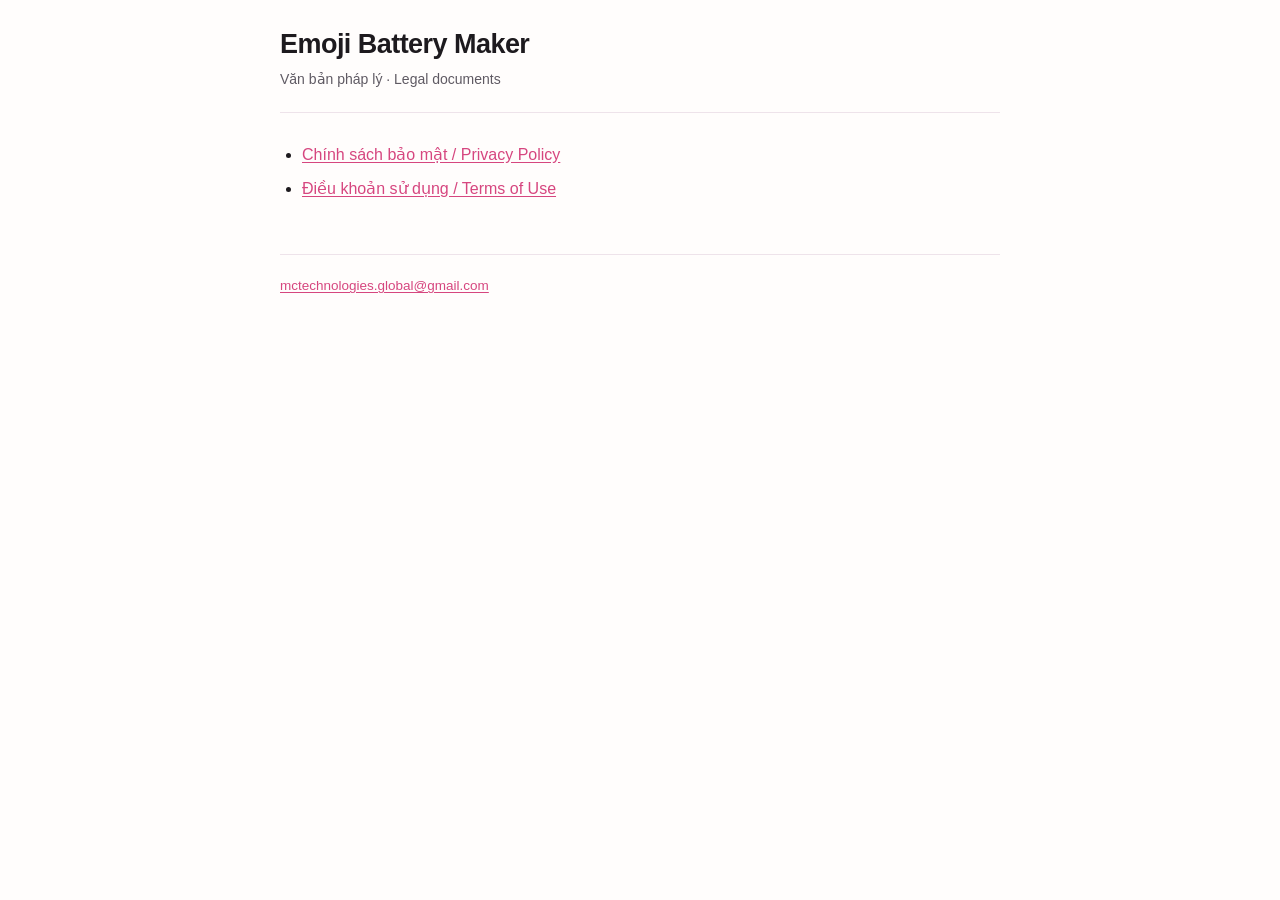
==== index.html @ 11c42c66 "config privacy & terms" ====
<!doctype html>
<html lang="vi">
<head>
<meta charset="utf-8">
<meta name="viewport" content="width=device-width, initial-scale=1">
<title>Emoji Battery Maker — Văn bản pháp lý</title>
<link rel="stylesheet" href="legal.css">
</head>
<body>
<div class="wrap">
<header>
  <h1>Emoji Battery Maker</h1>
  <p class="sub">Văn bản pháp lý · Legal documents</p>
</header>
<ul>
  <li><a href="privacy.html">Chính sách bảo mật / Privacy Policy</a></li>
  <li><a href="terms.html">Điều khoản sử dụng / Terms of Use</a></li>
</ul>
<footer>
  <p><a href="mailto:mctechnologies.global@gmail.com">mctechnologies.global@gmail.com</a></p>
</footer>
</div>
</body>
</html>
---- legal.css ----
/* Kieu dung chung cho chinh sach bao mat va dieu khoan.
   Khong tai font ngoai, khong script ngoai: mot trang phap ly phai doc duoc ca khi
   mang xau, va khong nen tu no lai la mot nguon theo dau nguoi doc. */

:root {
  color-scheme: light dark;
  --bg: #fffdfc;
  --card: #ffffff;
  --ink: #1d1a1e;
  --ink-soft: #5f5a63;
  --line: #eee3ea;
  --accent: #d6467f;
  --accent-soft: #fdf2f7;
  --warn-bg: #fff8e6;
  --warn-line: #f0d79a;
}

@media (prefers-color-scheme: dark) {
  :root {
    --bg: #131116;
    --card: #1b181f;
    --ink: #f3eff5;
    --ink-soft: #a49dab;
    --line: #2c2731;
    --accent: #ff8fb8;
    --accent-soft: #241a20;
    --warn-bg: #241f14;
    --warn-line: #4d3f22;
  }
}

* { box-sizing: border-box; }

body {
  margin: 0;
  background: var(--bg);
  color: var(--ink);
  font: 16px/1.7 -apple-system, BlinkMacSystemFont, "Segoe UI", Roboto,
        "Helvetica Neue", Arial, sans-serif;
  -webkit-text-size-adjust: 100%;
}

.wrap { max-width: 760px; margin: 0 auto; padding: 28px 20px 80px; }

header { border-bottom: 1px solid var(--line); padding-bottom: 20px; margin-bottom: 28px; }
h1 { font-size: 27px; line-height: 1.25; margin: 0 0 6px; letter-spacing: -0.02em; }
.sub { color: var(--ink-soft); font-size: 14px; margin: 0; }

h2 {
  font-size: 19px;
  margin: 40px 0 12px;
  padding-top: 4px;
  letter-spacing: -0.01em;
}
h3 { font-size: 15px; margin: 24px 0 8px; }
p, li { color: var(--ink); }
p { margin: 0 0 14px; }
ul, ol { margin: 0 0 14px; padding-left: 22px; }
li { margin-bottom: 7px; }
a { color: var(--accent); text-decoration: underline; text-underline-offset: 2px; }
strong { font-weight: 650; }
code {
  font: 13px/1.5 ui-monospace, SFMono-Regular, Menlo, Consolas, monospace;
  background: var(--accent-soft);
  padding: 1px 5px;
  border-radius: 4px;
}

/* Khoi "noi ngay tu dau" — phan quan trong nhat cua trang, dat truoc muc luc. */
.lede {
  background: var(--card);
  border: 1px solid var(--line);
  border-left: 3px solid var(--accent);
  border-radius: 10px;
  padding: 18px 20px;
  margin: 0 0 12px;
}
.lede p:last-child { margin-bottom: 0; }

.note {
  background: var(--warn-bg);
  border: 1px solid var(--warn-line);
  border-radius: 10px;
  padding: 14px 18px;
  margin: 18px 0;
  font-size: 14.5px;
}
.note p:last-child { margin-bottom: 0; }

.toc { font-size: 14.5px; }
.toc ol { padding-left: 20px; }
.toc li { margin-bottom: 3px; }

/* Bang: phai cuon duoc theo chieu ngang tren dien thoai, khong lam ca trang cuon. */
.scroll { overflow-x: auto; margin: 0 0 18px; -webkit-overflow-scrolling: touch; }
table { border-collapse: collapse; width: 100%; min-width: 520px; font-size: 14px; }
th, td { text-align: left; padding: 10px 12px; border-bottom: 1px solid var(--line); vertical-align: top; }
th { font-weight: 650; color: var(--ink-soft); font-size: 12.5px; text-transform: uppercase; letter-spacing: 0.04em; }
tbody tr:last-child td { border-bottom: none; }

.chips { display: flex; flex-wrap: wrap; gap: 6px; margin: 0 0 16px; padding: 0; list-style: none; }
.chips li {
  font: 13px/1 ui-monospace, SFMono-Regular, Menlo, Consolas, monospace;
  background: var(--accent-soft);
  border: 1px solid var(--line);
  border-radius: 20px;
  padding: 6px 11px;
  margin: 0;
}

footer {
  margin-top: 52px;
  padding-top: 20px;
  border-top: 1px solid var(--line);
  color: var(--ink-soft);
  font-size: 13.5px;
}

/* Chuyen ngon ngu. Khong co JavaScript thi chi hien tieng Viet — van la mot van ban
   day du, tot hon la an mat mot nua. */
[data-lang="en"] { display: none; }
html.lang-en [data-lang="vi"] { display: none; }
html.lang-en [data-lang="en"] { display: block; }
html.lang-en li[data-lang="en"] { display: list-item; }
html.lang-en span[data-lang="en"] { display: inline; }

.langbar { display: flex; gap: 8px; margin-bottom: 18px; }
.langbar button {
  font: inherit;
  font-size: 13px;
  padding: 6px 14px;
  border-radius: 20px;
  border: 1px solid var(--line);
  background: var(--card);
  color: var(--ink-soft);
  cursor: pointer;
}
.langbar button[aria-pressed="true"] {
  background: var(--accent);
  border-color: var(--accent);
  color: #fff;
  font-weight: 600;
}

@media print {
  .langbar { display: none; }
  [data-lang="en"], html.lang-en [data-lang="vi"] { display: block; }
  body { background: #fff; color: #000; }
}
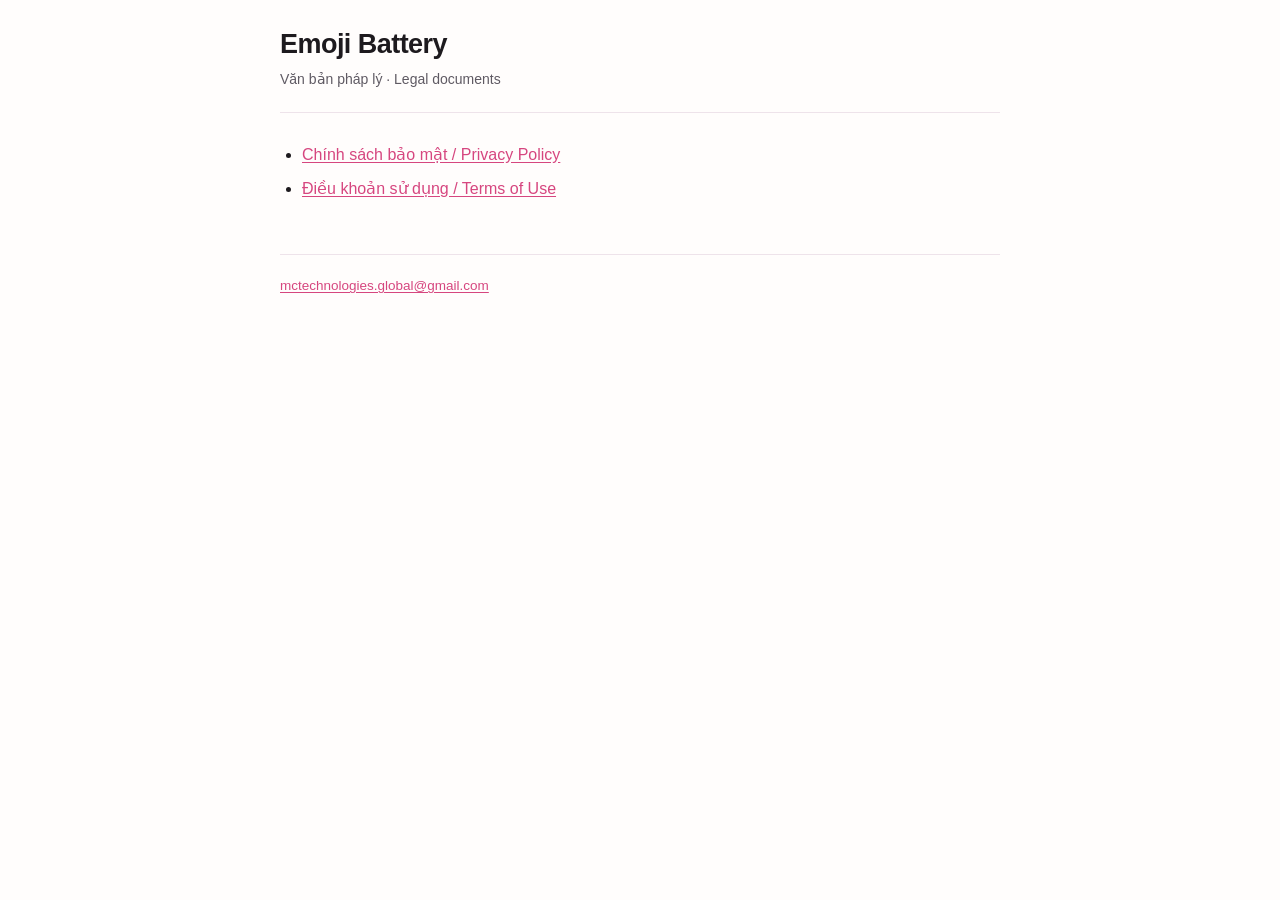
==== commit c48b22ca: "change name remove Maker" ====
--- a/index.html
+++ b/index.html
@@ -3,13 +3,13 @@
 <head>
 <meta charset="utf-8">
 <meta name="viewport" content="width=device-width, initial-scale=1">
-<title>Emoji Battery Maker — Văn bản pháp lý</title>
+<title>Emoji Battery — Văn bản pháp lý</title>
 <link rel="stylesheet" href="legal.css">
 </head>
 <body>
 <div class="wrap">
 <header>
-  <h1>Emoji Battery Maker</h1>
+  <h1>Emoji Battery</h1>
   <p class="sub">Văn bản pháp lý · Legal documents</p>
 </header>
 <ul>
